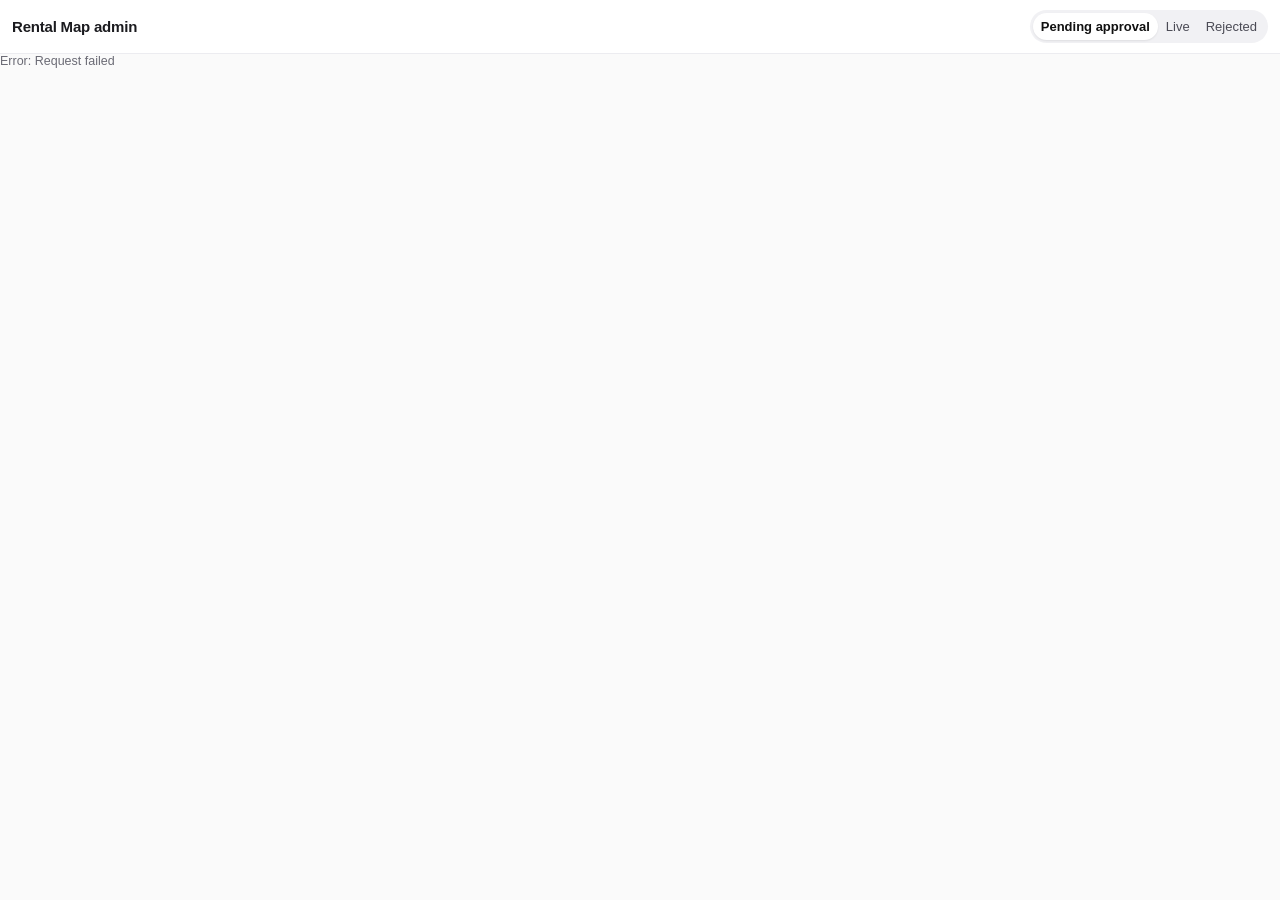
==== admin.html @ 79678704 "rental platform mvp" ====
<!DOCTYPE html>
<html lang="en">
<head>
  <meta charset="UTF-8" />
  <meta name="viewport" content="width=device-width, initial-scale=1.0" />
  <title>Rental Map admin</title>
  <link rel="stylesheet" href="styles.css" />
</head>
<body>
  <header class="topbar"><div class="brand">Rental Map admin</div>
    <div class="city-switch" role="group" aria-label="Queue">
      <button class="city-btn active" data-status="pending_approval">Pending approval</button>
      <button class="city-btn" data-status="live">Live</button>
      <button class="city-btn" data-status="rejected">Rejected</button>
    </div>
  </header>
  <main class="admin-wrap">
    <div id="adminMsg" class="muted small"></div>
    <div id="adminLogin" class="admin-login" hidden>
      <h2>Admin log in</h2>
      <form id="adminLoginForm">
        <label>Email <input name="email" type="email" required /></label>
        <label>Password <input name="password" type="password" required /></label>
        <button class="btn primary wide" type="submit">Log in</button>
      </form>
    </div>
    <div id="adminList"></div>
  </main>
  <script src="admin.js"></script>
</body>
</html>
---- styles.css ----
/* Rental Map MVP. Mobile-first, plain CSS. */
* { box-sizing: border-box; }
html, body { margin: 0; height: 100%; font-family: -apple-system, BlinkMacSystemFont, "Segoe UI", Roboto, Helvetica, Arial, sans-serif; color: #1b1b1f; background: #fafafa; font-size: 15px; }
button, input, select, textarea { font: inherit; }
.muted { color: #6b6b75; }
.small { font-size: 12.5px; }
.req { color: #c2410c; }
.error { color: #b91c1c; background: #fef2f2; border-radius: 8px; padding: 8px 10px; }

/* Top bar */
.topbar { display: flex; align-items: center; gap: 8px; padding: 10px 12px; background: #fff; border-bottom: 1px solid #ececf0; position: sticky; top: 0; z-index: 1000; }
.brand { font-weight: 700; letter-spacing: -0.2px; margin-right: auto; }
.city-switch { display: flex; background: #f1f1f4; border-radius: 999px; padding: 3px; overflow-x: auto; max-width: 100%; scrollbar-width: none; }
.city-btn { border: 0; background: transparent; padding: 6px 8px; border-radius: 999px; cursor: pointer; color: #4b4b55; white-space: nowrap; font-size: 13px; }
@media (max-width: 480px) { .topbar { flex-wrap: wrap; } .brand { width: 100%; margin-right: 0; } .city-switch { flex: 1 1 auto; } }
.city-btn.active { background: #fff; color: #111; box-shadow: 0 1px 2px rgba(0,0,0,.08); font-weight: 600; }

.btn { border: 1px solid #d6d6de; background: #fff; padding: 9px 12px; border-radius: 10px; cursor: pointer; color: #111; white-space: nowrap; }
.btn.primary { background: #111827; color: #fff; border-color: #111827; }
.btn.ghost { background: #f5f5f8; }
.btn.wide { width: 100%; padding: 13px; font-size: 16px; margin-top: 8px; }
.btn:disabled { opacity: .5; cursor: not-allowed; }

.searchbar { display: flex; gap: 6px; padding: 10px 12px 4px; flex-wrap: wrap; }
.searchbar input[type=search] { flex: 1 1 180px; min-width: 0; padding: 10px 12px; border: 1px solid #d6d6de; border-radius: 10px; background: #fff; }
.searchbar select { padding: 9px; border: 1px solid #d6d6de; border-radius: 10px; background: #fff; }
.filters { display: flex; gap: 6px; padding: 6px 12px 8px; flex-wrap: wrap; align-items: center; }
.filters select { padding: 7px 8px; border: 1px solid #d6d6de; border-radius: 9px; background: #fff; font-size: 14px; }
.chk { display: inline-flex; align-items: center; gap: 6px; font-size: 14px; }
.count { margin-left: auto; color: #6b6b75; font-size: 13px; }
.notice { margin: 0 12px 6px; padding: 8px 10px; border-radius: 8px; background: #eef4ff; color: #1e3a8a; font-size: 13.5px; }

/* Layout: map first on mobile, side by side on wide screens */
.layout { display: flex; flex-direction: column; }
#map { height: 52vh; min-height: 300px; width: 100%; border-top: 1px solid #ececf0; border-bottom: 1px solid #ececf0; z-index: 1; }
.cards { display: flex; gap: 10px; overflow-x: auto; padding: 10px 12px 16px; scroll-snap-type: x mandatory; }
.card { flex: 0 0 260px; scroll-snap-align: start; background: #fff; border: 1px solid #ececf0; border-radius: 14px; overflow: hidden; cursor: pointer; transition: border-color .15s, box-shadow .15s; }
.card.selected { border-color: #111827; box-shadow: 0 0 0 1px #111827; }
.card .thumb { height: 110px; background: linear-gradient(135deg, #e5e7eb, #d1d5db); display: flex; align-items: center; justify-content: center; color: #4b5563; font-size: 13px; position: relative; }
.card .thumb .vid { position: absolute; right: 8px; bottom: 8px; background: rgba(0,0,0,.6); color: #fff; font-size: 11px; padding: 2px 6px; border-radius: 6px; }
.card .body { padding: 10px 12px 12px; }
.card .rent { font-weight: 700; font-size: 16px; }
.card .title { font-size: 14px; margin: 3px 0; font-weight: 600; line-height: 1.3; }
.card .meta { font-size: 12.5px; color: #6b6b75; }
.card .dist { font-size: 12.5px; color: #047857; margin-top: 4px; font-weight: 600; }

/* Map pins */
.pin { background: #111827; color: #fff; padding: 4px 8px; border-radius: 999px; font-size: 12px; font-weight: 700; white-space: nowrap; box-shadow: 0 2px 6px rgba(0,0,0,.25); border: 2px solid #fff; }
.pin.sel { background: #047857; transform: scale(1.12); }
.pin.user { background: #2563eb; width: 16px; height: 16px; padding: 0; border-radius: 50%; }
.leaflet-container { font-family: inherit; }

/* Full-screen views */
.view { position: fixed; inset: 0; background: #fafafa; overflow-y: auto; z-index: 2000; }
.view-inner { max-width: 720px; margin: 0 auto; padding: 14px 16px 60px; }
.view-inner.narrow { max-width: 520px; }
.view h2 { margin: 8px 0 6px; font-size: 22px; }
.back { border: 0; background: none; color: #374151; font-size: 15px; cursor: pointer; padding: 6px 0; }

.gallery { display: grid; grid-template-columns: 2fr 1fr; gap: 6px; margin: 10px 0; }
.gallery .ph { height: 140px; border-radius: 10px; background: linear-gradient(135deg, #e5e7eb, #cbd5e1); display: flex; align-items: center; justify-content: center; color: #374151; font-size: 12.5px; text-align: center; padding: 6px; }
.gallery .ph.big { height: 290px; grid-row: span 2; }
.video-ph { height: 200px; border-radius: 12px; background: #111827; color: #fff; display: flex; flex-direction: column; align-items: center; justify-content: center; gap: 8px; margin-bottom: 10px; }
.video-ph .play { width: 52px; height: 52px; border-radius: 50%; background: #fff; color: #111827; display: flex; align-items: center; justify-content: center; font-size: 20px; }
.detail-title { font-size: 21px; font-weight: 700; margin: 4px 0; }
.detail-rent { font-size: 19px; font-weight: 700; }
.specs { display: grid; grid-template-columns: repeat(2, 1fr); gap: 8px; margin: 14px 0; }
.spec { background: #fff; border: 1px solid #ececf0; border-radius: 10px; padding: 10px; }
.spec .k { font-size: 12px; color: #6b6b75; }
.spec .v { font-size: 16px; font-weight: 600; margin-top: 2px; }
.desc { line-height: 1.5; color: #374151; }
.detail-map { height: 220px; border-radius: 12px; margin: 12px 0; border: 1px solid #ececf0; }
.enquire-row { display: flex; gap: 10px; align-items: center; margin-top: 10px; }
.enquire-row .btn { flex: 1; }

/* Post form */
form fieldset { border: 1px solid #e5e5ea; border-radius: 12px; background: #fff; padding: 12px; margin: 0 0 12px; }
form legend { font-weight: 600; padding: 0 6px; }
form label { display: block; font-size: 14px; margin: 8px 0; color: #374151; }
form input[type=text], form input:not([type]), form input[type=number], form select, form textarea {
  display: block; width: 100%; margin-top: 4px; padding: 10px; border: 1px solid #d6d6de; border-radius: 9px; background: #fff; font-size: 16px;
}
form input[type=file] { display: block; margin-top: 4px; font-size: 14px; }
form .grid2 { display: grid; grid-template-columns: 1fr 1fr; gap: 0 10px; }
.pick-map { height: 220px; border-radius: 10px; border: 1px solid #d6d6de; margin-top: 4px; }
.pin-status { display: block; font-size: 13px; color: #6b6b75; margin-top: 4px; }
.declaration { border-color: #f59e0b; background: #fffbeb; }
.declaration .chk.big { align-items: flex-start; font-size: 14.5px; }
.declaration .chk.big input { margin-top: 3px; width: 18px; height: 18px; }

.pay-card { background: #fff; border: 1px solid #e5e5ea; border-radius: 12px; padding: 14px; margin: 12px 0; }
.pay-card .row { display: flex; justify-content: space-between; gap: 10px; padding: 6px 0; }

.toast { position: fixed; left: 50%; bottom: 22px; transform: translateX(-50%); background: #111827; color: #fff; padding: 10px 14px; border-radius: 10px; z-index: 3000; font-size: 14px; max-width: 90vw; }

/* Wider screens: map and cards side by side */
@media (min-width: 900px) {
  .layout { flex-direction: row; height: calc(100vh - 170px); min-height: 480px; }
  #map { height: auto; flex: 1 1 60%; border-top: 0; border-bottom: 0; }
  .cards { flex: 0 0 360px; flex-direction: column; overflow-y: auto; overflow-x: hidden; scroll-snap-type: none; padding: 10px; border-left: 1px solid #ececf0; background: #fff; }
  .card { flex: none; }
  .card .thumb { height: 130px; }
}
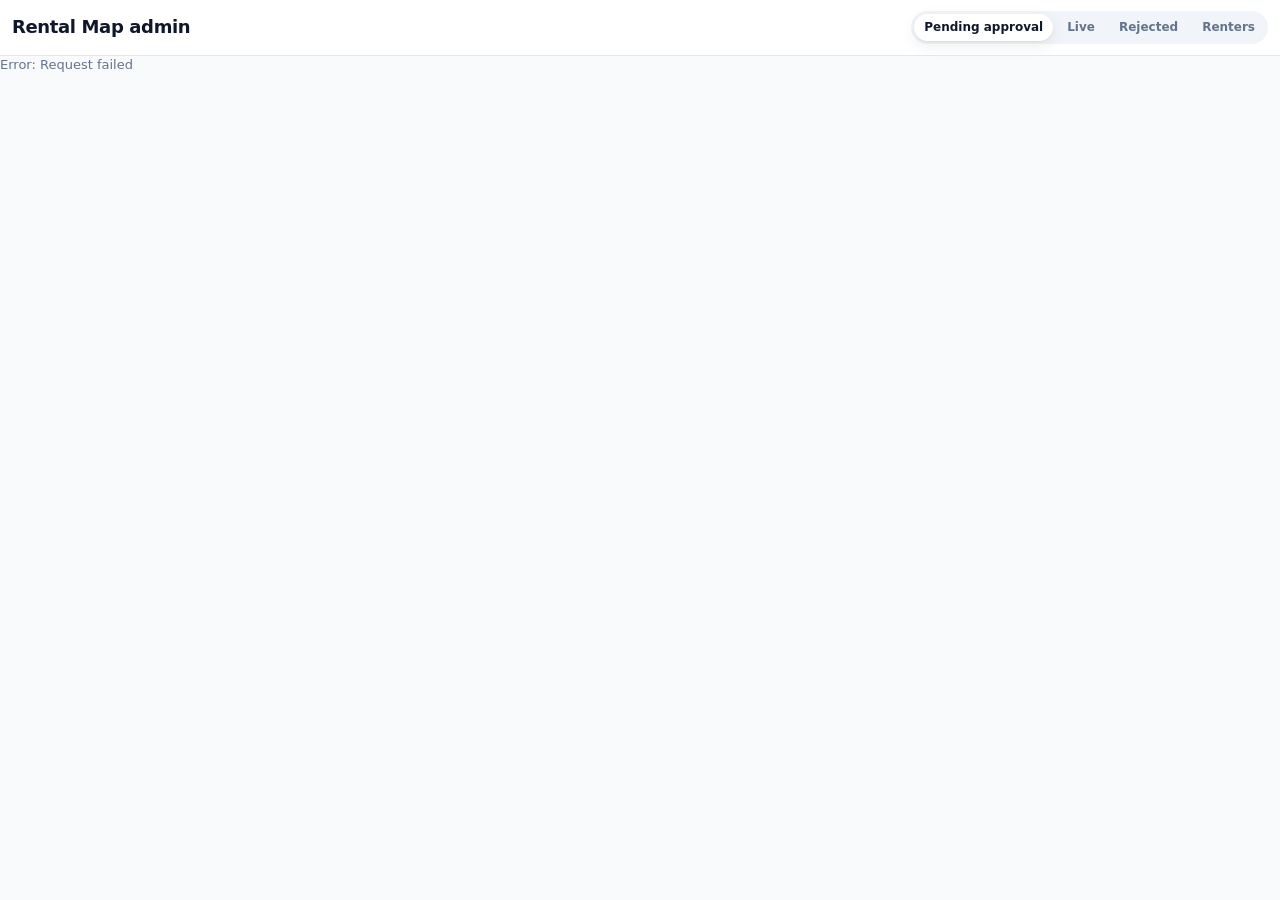
==== commit af1fa502: "Weekly Pass renter monetization: Rs 400 for 7 days unlocks photos, video and owner phone; credits do" ====
--- a/admin.html
+++ b/admin.html
@@ -12,6 +12,7 @@
       <button class="city-btn active" data-status="pending_approval">Pending approval</button>
       <button class="city-btn" data-status="live">Live</button>
       <button class="city-btn" data-status="rejected">Rejected</button>
+      <button class="city-btn" data-status="users">Renters</button>
     </div>
   </header>
   <main class="admin-wrap">
@@ -25,6 +26,10 @@
       </form>
     </div>
     <div id="adminList"></div>
+    <section id="passUsers" class="pass-users" hidden>
+      <h2>Renters and Weekly Pass</h2>
+      <div id="passUsersList"></div>
+    </section>
   </main>
   <script src="admin.js"></script>
 </body>
--- a/styles.css
+++ b/styles.css
@@ -1,103 +1,271 @@
-/* Rental Map MVP. Mobile-first, plain CSS. */
+/* Rental Map. Mobile-first, one design system. */
+/* share + reviews */
+.share-row { display: flex; gap: 8px; flex-wrap: wrap; }
+.share-row .btn { text-decoration: none; text-align: center; }
+.rev-head { margin: 8px 0; font-size: 14px; }
+.rev { border-top: 1px solid var(--line); padding: 10px 0; }
+.rev-top { font-size: 14px; }
+.rev-body { margin-top: 4px; font-size: 14px; white-space: pre-wrap; }
+.rev-form { margin-top: 12px; display: grid; gap: 8px; }
+.rev-form textarea { width: 100%; font: inherit; padding: 8px; border: 1px solid var(--line); border-radius: var(--r); }
+.rev-stars .star { background: none; border: 0; font-size: 26px; color: #cbd5e1; cursor: pointer; padding: 0 2px; }
+.rev-stars .star.on { color: #f59e0b; }
+:root {
+  --ink: #0f172a;
+  --ink-2: #334155;
+  --muted: #64748b;
+  --line: #e2e8f0;
+  --bg: #f8fafc;
+  --card: #ffffff;
+  --brand: #0f766e;
+  --brand-ink: #ffffff;
+  --brand-soft: #ccfbf1;
+  --warn-bg: #fffbeb;
+  --warn-line: #fde68a;
+  --danger: #b91c1c;
+  --ok: #15803d;
+  --r: 14px;
+  --shadow: 0 1px 2px rgba(15, 23, 42, .06), 0 4px 16px rgba(15, 23, 42, .08);
+  --font: system-ui, -apple-system, "Segoe UI", Roboto, "Helvetica Neue", Arial, sans-serif;
+}
 * { box-sizing: border-box; }
-html, body { margin: 0; height: 100%; font-family: -apple-system, BlinkMacSystemFont, "Segoe UI", Roboto, Helvetica, Arial, sans-serif; color: #1b1b1f; background: #fafafa; font-size: 15px; }
-button, input, select, textarea { font: inherit; }
-.muted { color: #6b6b75; }
-.small { font-size: 12.5px; }
-.req { color: #c2410c; }
-.error { color: #b91c1c; background: #fef2f2; border-radius: 8px; padding: 8px 10px; }
-
-/* Top bar */
-.topbar { display: flex; align-items: center; gap: 8px; padding: 10px 12px; background: #fff; border-bottom: 1px solid #ececf0; position: sticky; top: 0; z-index: 1000; }
-.brand { font-weight: 700; letter-spacing: -0.2px; margin-right: auto; }
-.city-switch { display: flex; background: #f1f1f4; border-radius: 999px; padding: 3px; overflow-x: auto; max-width: 100%; scrollbar-width: none; }
-.city-btn { border: 0; background: transparent; padding: 6px 8px; border-radius: 999px; cursor: pointer; color: #4b4b55; white-space: nowrap; font-size: 13px; }
-@media (max-width: 480px) { .topbar { flex-wrap: wrap; } .brand { width: 100%; margin-right: 0; } .city-switch { flex: 1 1 auto; } }
-.city-btn.active { background: #fff; color: #111; box-shadow: 0 1px 2px rgba(0,0,0,.08); font-weight: 600; }
-
-.btn { border: 1px solid #d6d6de; background: #fff; padding: 9px 12px; border-radius: 10px; cursor: pointer; color: #111; white-space: nowrap; }
-.btn.primary { background: #111827; color: #fff; border-color: #111827; }
-.btn.ghost { background: #f5f5f8; }
-.btn.wide { width: 100%; padding: 13px; font-size: 16px; margin-top: 8px; }
-.btn:disabled { opacity: .5; cursor: not-allowed; }
-
-.searchbar { display: flex; gap: 6px; padding: 10px 12px 4px; flex-wrap: wrap; }
-.searchbar input[type=search] { flex: 1 1 180px; min-width: 0; padding: 10px 12px; border: 1px solid #d6d6de; border-radius: 10px; background: #fff; }
-.searchbar select { padding: 9px; border: 1px solid #d6d6de; border-radius: 10px; background: #fff; }
-.filters { display: flex; gap: 6px; padding: 6px 12px 8px; flex-wrap: wrap; align-items: center; }
-.filters select { padding: 7px 8px; border: 1px solid #d6d6de; border-radius: 9px; background: #fff; font-size: 14px; }
-.chk { display: inline-flex; align-items: center; gap: 6px; font-size: 14px; }
-.count { margin-left: auto; color: #6b6b75; font-size: 13px; }
-.notice { margin: 0 12px 6px; padding: 8px 10px; border-radius: 8px; background: #eef4ff; color: #1e3a8a; font-size: 13.5px; }
-
-/* Layout: map first on mobile, side by side on wide screens */
-.layout { display: flex; flex-direction: column; }
-#map { height: 52vh; min-height: 300px; width: 100%; border-top: 1px solid #ececf0; border-bottom: 1px solid #ececf0; z-index: 1; }
-.cards { display: flex; gap: 10px; overflow-x: auto; padding: 10px 12px 16px; scroll-snap-type: x mandatory; }
-.card { flex: 0 0 260px; scroll-snap-align: start; background: #fff; border: 1px solid #ececf0; border-radius: 14px; overflow: hidden; cursor: pointer; transition: border-color .15s, box-shadow .15s; }
-.card.selected { border-color: #111827; box-shadow: 0 0 0 1px #111827; }
-.card .thumb { height: 110px; background: linear-gradient(135deg, #e5e7eb, #d1d5db); display: flex; align-items: center; justify-content: center; color: #4b5563; font-size: 13px; position: relative; }
-.card .thumb .vid { position: absolute; right: 8px; bottom: 8px; background: rgba(0,0,0,.6); color: #fff; font-size: 11px; padding: 2px 6px; border-radius: 6px; }
+html, body { height: 100%; }
+body { margin: 0; font: 15px/1.45 var(--font); color: var(--ink); background: var(--bg); -webkit-font-smoothing: antialiased; }
+button, input, select, textarea { font: inherit; color: inherit; }
+[hidden] { display: none !important; }
+h2 { font-size: 22px; margin: 6px 0 6px; letter-spacing: -.01em; }
+h3 { font-size: 15px; margin: 0 0 4px; }
+.muted { color: var(--muted); }
+.small { font-size: 13px; }
+.error { color: var(--danger); }
+
+/* ---------- top bar ---------- */
+.topbar {
+  position: sticky; top: 0; z-index: 30; display: flex; align-items: center; gap: 10px;
+  height: 56px; padding: 0 12px; background: var(--card); border-bottom: 1px solid var(--line);
+}
+.brand { font-weight: 800; font-size: 18px; letter-spacing: -.02em; white-space: nowrap; }
+.brand span { color: var(--brand); }
+.city-switch { display: flex; gap: 4px; background: #f1f5f9; border-radius: 999px; padding: 3px; margin-left: auto; }
+.city-btn { border: 0; background: none; padding: 5px 10px; border-radius: 999px; font-size: 12px; font-weight: 700; color: var(--muted); cursor: pointer; }
+.city-btn.active { background: var(--card); color: var(--ink); box-shadow: var(--shadow); }
+.account { display: flex; gap: 6px; align-items: center; }
+
+/* ---------- buttons ---------- */
+.btn { display: inline-flex; align-items: center; justify-content: center; gap: 6px; border: 1px solid var(--line); background: var(--card); padding: 10px 16px; border-radius: 999px; font-weight: 600; cursor: pointer; text-decoration: none; min-height: 40px; }
+.btn.primary { background: var(--brand); border-color: var(--brand); color: var(--brand-ink); }
+.btn.primary:disabled { opacity: .55; cursor: default; }
+.btn.ghost { background: transparent; }
+.btn.text { border: 0; background: none; color: var(--brand); }
+.btn.wide { width: 100%; }
+.btn.small-btn { padding: 6px 12px; min-height: 32px; font-size: 13px; }
+.icon-btn { width: 40px; height: 40px; border-radius: 999px; border: 1px solid var(--line); background: var(--card); display: inline-flex; align-items: center; justify-content: center; cursor: pointer; flex: none; }
+.icon-btn svg, .ico { width: 18px; height: 18px; }
+.link-btn { border: 0; background: none; color: var(--brand); font-weight: 600; cursor: pointer; padding: 0; font-size: 13px; }
+
+/* ---------- finder (search + chips) ---------- */
+.finder { position: sticky; top: 56px; z-index: 20; background: var(--bg); padding: 10px 12px 6px; }
+.searchbar { position: relative; display: flex; align-items: center; gap: 8px; background: var(--card); border: 1px solid var(--line); border-radius: 999px; padding: 0 6px 0 14px; box-shadow: var(--shadow); height: 48px; }
+.searchbar .ico { color: var(--muted); flex: none; }
+.searchbar input { flex: 1; min-width: 0; border: 0; outline: 0; background: transparent; font-size: 15px; height: 100%; }
+.searchbar input::placeholder { color: #94a3b8; }
+.suggest { position: absolute; left: 0; right: 0; top: 54px; margin: 0; padding: 6px; list-style: none; background: var(--card); border: 1px solid var(--line); border-radius: var(--r); box-shadow: var(--shadow); max-height: 280px; overflow: auto; }
+.suggest li { display: flex; justify-content: space-between; gap: 8px; padding: 10px; border-radius: 10px; cursor: pointer; }
+.suggest li:hover { background: #f1f5f9; }
+.sg-kind { color: var(--muted); font-size: 12px; white-space: nowrap; }
+
+.chips { display: flex; gap: 8px; flex-wrap: wrap; overflow: visible; padding: 10px 0 2px; }
+.chips > * { width: auto; min-width: 0; margin: 0; }
+.chip {
+  flex: none; height: 34px; border: 0; background: var(--card); border-radius: 999px; padding: 0 14px;
+  font-size: 13px; font-weight: 600; color: var(--ink-2); white-space: nowrap; box-shadow: 0 1px 3px rgba(15,23,42,.14);
+  transition: transform .12s ease, background .15s, color .15s; display: inline-flex; align-items: center;
+}
+.chip:active { transform: scale(.96); }
+select.chip { padding-right: 26px; appearance: none; background-image: linear-gradient(45deg, transparent 50%, var(--muted) 50%), linear-gradient(135deg, var(--muted) 50%, transparent 50%); background-position: calc(100% - 13px) 50%, calc(100% - 9px) 50%; background-size: 4px 4px; background-repeat: no-repeat; }
+.chip.on, select.chip.on { border-color: var(--ink); color: var(--ink); box-shadow: inset 0 0 0 1px var(--ink); }
+.chip.toggle { display: inline-flex; align-items: center; gap: 6px; cursor: pointer; }
+.chip.toggle input { accent-color: var(--brand); margin: 0; }
+
+.status-row { display: flex; align-items: center; justify-content: space-between; min-height: 22px; padding: 2px 2px 0; }
+.count { font-size: 13px; color: var(--muted); font-weight: 600; }
+.notice { margin-top: 6px; font-size: 13px; background: var(--card); border: 1px solid var(--line); border-radius: 10px; padding: 8px 10px; color: var(--ink-2); }
+
+/* ---------- map + cards ---------- */
+.layout { display: flex; flex-direction: column; gap: 10px; padding-bottom: 16px; }
+#map { order: 1; height: 46vh; min-height: 300px; border-radius: var(--r); border: 1px solid var(--line); margin: 0 12px; overflow: hidden; }
+.cards { order: 2; display: flex; gap: 12px; overflow-x: auto; scroll-snap-type: x mandatory; padding: 4px 12px 8px; scrollbar-width: none; }
+.cards::-webkit-scrollbar { display: none; }
+
+.card { flex: 0 0 min(300px, 84vw); scroll-snap-align: start; background: var(--card); border-radius: var(--r); box-shadow: var(--shadow); overflow: hidden; cursor: pointer; border: 2px solid transparent; transition: border-color .15s; }
+.card.selected { border-color: var(--brand); }
+.card .thumb { position: relative; height: 150px; background: #e2e8f0; overflow: hidden; }
+.card .thumb img { width: 100%; height: 100%; object-fit: cover; display: block; }
+.card .thumb .ph { height: 100%; display: flex; align-items: center; justify-content: center; color: var(--muted); font-size: 13px; }
+.tags { position: absolute; left: 8px; top: 8px; display: flex; gap: 6px; }
+.tag { background: rgba(255,255,255,.94); color: var(--ink); border-radius: 999px; padding: 3px 8px; font-size: 11px; font-weight: 700; box-shadow: var(--shadow); }
+.tag.verified { color: var(--ok); }
+.tag.vid { right: 8px; left: auto; top: auto; bottom: 8px; position: absolute; background: rgba(15,23,42,.8); color: #fff; box-shadow: none; }
 .card .body { padding: 10px 12px 12px; }
-.card .rent { font-weight: 700; font-size: 16px; }
-.card .title { font-size: 14px; margin: 3px 0; font-weight: 600; line-height: 1.3; }
-.card .meta { font-size: 12.5px; color: #6b6b75; }
-.card .dist { font-size: 12.5px; color: #047857; margin-top: 4px; font-weight: 600; }
-
-/* Map pins */
-.pin { background: #111827; color: #fff; padding: 4px 8px; border-radius: 999px; font-size: 12px; font-weight: 700; white-space: nowrap; box-shadow: 0 2px 6px rgba(0,0,0,.25); border: 2px solid #fff; }
-.pin.sel { background: #047857; transform: scale(1.12); }
-.pin.user { background: #2563eb; width: 16px; height: 16px; padding: 0; border-radius: 50%; }
-.leaflet-container { font-family: inherit; }
-
-/* Full-screen views */
-.view { position: fixed; inset: 0; background: #fafafa; overflow-y: auto; z-index: 2000; }
-.view-inner { max-width: 720px; margin: 0 auto; padding: 14px 16px 60px; }
-.view-inner.narrow { max-width: 520px; }
-.view h2 { margin: 8px 0 6px; font-size: 22px; }
-.back { border: 0; background: none; color: #374151; font-size: 15px; cursor: pointer; padding: 6px 0; }
-
-.gallery { display: grid; grid-template-columns: 2fr 1fr; gap: 6px; margin: 10px 0; }
-.gallery .ph { height: 140px; border-radius: 10px; background: linear-gradient(135deg, #e5e7eb, #cbd5e1); display: flex; align-items: center; justify-content: center; color: #374151; font-size: 12.5px; text-align: center; padding: 6px; }
-.gallery .ph.big { height: 290px; grid-row: span 2; }
-.video-ph { height: 200px; border-radius: 12px; background: #111827; color: #fff; display: flex; flex-direction: column; align-items: center; justify-content: center; gap: 8px; margin-bottom: 10px; }
-.video-ph .play { width: 52px; height: 52px; border-radius: 50%; background: #fff; color: #111827; display: flex; align-items: center; justify-content: center; font-size: 20px; }
-.detail-title { font-size: 21px; font-weight: 700; margin: 4px 0; }
-.detail-rent { font-size: 19px; font-weight: 700; }
-.specs { display: grid; grid-template-columns: repeat(2, 1fr); gap: 8px; margin: 14px 0; }
-.spec { background: #fff; border: 1px solid #ececf0; border-radius: 10px; padding: 10px; }
-.spec .k { font-size: 12px; color: #6b6b75; }
-.spec .v { font-size: 16px; font-weight: 600; margin-top: 2px; }
-.desc { line-height: 1.5; color: #374151; }
-.detail-map { height: 220px; border-radius: 12px; margin: 12px 0; border: 1px solid #ececf0; }
-.enquire-row { display: flex; gap: 10px; align-items: center; margin-top: 10px; }
-.enquire-row .btn { flex: 1; }
-
-/* Post form */
-form fieldset { border: 1px solid #e5e5ea; border-radius: 12px; background: #fff; padding: 12px; margin: 0 0 12px; }
-form legend { font-weight: 600; padding: 0 6px; }
-form label { display: block; font-size: 14px; margin: 8px 0; color: #374151; }
-form input[type=text], form input:not([type]), form input[type=number], form select, form textarea {
-  display: block; width: 100%; margin-top: 4px; padding: 10px; border: 1px solid #d6d6de; border-radius: 9px; background: #fff; font-size: 16px;
-}
-form input[type=file] { display: block; margin-top: 4px; font-size: 14px; }
-form .grid2 { display: grid; grid-template-columns: 1fr 1fr; gap: 0 10px; }
-.pick-map { height: 220px; border-radius: 10px; border: 1px solid #d6d6de; margin-top: 4px; }
-.pin-status { display: block; font-size: 13px; color: #6b6b75; margin-top: 4px; }
-.declaration { border-color: #f59e0b; background: #fffbeb; }
-.declaration .chk.big { align-items: flex-start; font-size: 14.5px; }
-.declaration .chk.big input { margin-top: 3px; width: 18px; height: 18px; }
-
-.pay-card { background: #fff; border: 1px solid #e5e5ea; border-radius: 12px; padding: 14px; margin: 12px 0; }
-.pay-card .row { display: flex; justify-content: space-between; gap: 10px; padding: 6px 0; }
-
-.toast { position: fixed; left: 50%; bottom: 22px; transform: translateX(-50%); background: #111827; color: #fff; padding: 10px 14px; border-radius: 10px; z-index: 3000; font-size: 14px; max-width: 90vw; }
-
-/* Wider screens: map and cards side by side */
+.card .rent { font-size: 17px; font-weight: 800; letter-spacing: -.01em; }
+.card .rent small { font-size: 13px; font-weight: 500; color: var(--muted); }
+.card .title { font-weight: 600; margin-top: 2px; white-space: nowrap; overflow: hidden; text-overflow: ellipsis; }
+.card .facts { color: var(--ink-2); font-size: 13px; margin-top: 2px; }
+.card .loc { color: var(--muted); font-size: 13px; margin-top: 2px; white-space: nowrap; overflow: hidden; text-overflow: ellipsis; }
+.card .dist { color: var(--brand); font-size: 12px; font-weight: 600; margin-top: 4px; }
+.card.empty { flex: 0 0 100%; cursor: default; padding: 18px; }
+.card.empty .title { white-space: normal; font-size: 16px; }
+
+/* map pins */
+.pin { position: relative; background: var(--card); color: var(--ink); border: 1px solid var(--line); border-radius: 999px; padding: 5px 10px; font-size: 12px; font-weight: 800; white-space: nowrap; box-shadow: var(--shadow); transform: translate(-50%, -50%); }
+.pin.sel { background: var(--ink); color: #fff; border-color: var(--ink); }
+.pin.user { width: 16px; height: 16px; border-radius: 50%; background: #2563eb; border: 3px solid #fff; box-shadow: 0 0 0 6px rgba(37,99,235,.2); transform: none; padding: 0; }
+.pin.hub { background: var(--ink); color: #fff; border: 2px solid #fff; }
+.leaflet-container { font: inherit; }
+
+/* ---------- details sheet ---------- */
+.sheet { position: fixed; inset: 0; z-index: 60; background: var(--bg); overflow-y: auto; -webkit-overflow-scrolling: touch; display: flex; flex-direction: column; }
+.sheet > .sheet-bar { flex: 0 0 auto; }
+.sheet > .sheet-body { flex: 1 0 auto; width: 100%; padding-bottom: 110px; }
+.sheet-bar { position: sticky; top: 0; z-index: 2; display: flex; align-items: center; gap: 10px; height: 56px; padding: 0 12px; background: rgba(255,255,255,.96); backdrop-filter: blur(8px); box-shadow: 0 1px 0 var(--line); }
+.sheet-bar-title { font-weight: 700; font-size: 15px; }
+.sheet-body { max-width: 720px; margin: 0 auto; padding: 0 0 40px; background: var(--card); min-height: 100%; }
+.sheet-body.narrow { padding: 16px; background: var(--bg); }
+#detailBody { padding-bottom: calc(130px + env(safe-area-inset-bottom)); }
+.sheet-body > h2 { margin: 16px 16px 4px; }
+.sheet-body > .muted { margin: 0 16px 14px; }
+
+.gallery { display: grid; grid-template-columns: 2fr 1fr; grid-template-rows: 160px 160px; gap: 4px; height: 324px; background: #e2e8f0; }
+.gallery img, .gallery .ph { width: 100%; height: 100%; object-fit: cover; display: block; }
+.gallery img.big { grid-row: span 2; }
+.gallery .ph { display: flex; align-items: center; justify-content: center; color: var(--muted); grid-column: 1 / -1; grid-row: span 2; }
+@media (min-width: 720px) { .gallery { height: 380px; grid-template-rows: 190px 190px; } }
+.gallery-count { position: relative; margin-top: -40px; margin-left: 12px; display: inline-block; background: rgba(15,23,42,.8); color: #fff; font-size: 12px; font-weight: 600; padding: 4px 10px; border-radius: 999px; }
+
+.detail { padding: 16px; }
+.price-row { display: flex; align-items: baseline; flex-wrap: wrap; gap: 8px 14px; }
+.price { font-size: 26px; font-weight: 800; letter-spacing: -.02em; }
+.price small { font-size: 14px; font-weight: 500; color: var(--muted); }
+.dep { font-size: 14px; color: var(--ink-2); }
+.dep b { color: var(--ink); }
+.detail h1 { font-size: 20px; line-height: 1.25; margin: 10px 0 4px; letter-spacing: -.01em; }
+.detail .loc { color: var(--muted); font-size: 14px; }
+.verified-line { display: inline-flex; align-items: center; gap: 6px; margin-top: 10px; color: var(--ok); font-weight: 600; font-size: 13px; }
+.spec-grid { display: grid; grid-template-columns: repeat(3, 1fr); gap: 8px; margin: 16px 0 4px; }
+.spec { border: 1px solid var(--line); border-radius: 12px; padding: 10px; background: var(--card); }
+.spec .k { font-size: 11px; text-transform: uppercase; letter-spacing: .06em; color: var(--muted); font-weight: 700; }
+.spec .v { font-weight: 700; margin-top: 2px; font-size: 14px; }
+.section-h { font-size: 13px; font-weight: 700; color: var(--muted); text-transform: uppercase; letter-spacing: .06em; margin: 22px 0 8px; }
+.money { border: 1px solid var(--line); border-radius: var(--r); background: var(--card); overflow: hidden; }
+.money .line { display: flex; justify-content: space-between; gap: 10px; padding: 11px 14px; border-top: 1px solid var(--line); font-size: 14px; }
+.money .line:first-child { border-top: 0; }
+.money .line .note { color: var(--muted); font-size: 12px; display: block; }
+.desc { color: var(--ink-2); margin: 0; }
+.video-box { border-radius: var(--r); overflow: hidden; background: #0b1120; }
+.video-box video { width: 100%; display: block; max-height: 360px; }
+.video-ph { border: 1px dashed var(--line); border-radius: var(--r); padding: 16px; color: var(--muted); font-size: 14px; text-align: center; }
+
+.owner-card { display: flex; align-items: center; gap: 12px; border: 1px solid var(--line); border-radius: var(--r); padding: 12px 14px; background: var(--card); }
+.avatar { width: 40px; height: 40px; border-radius: 50%; background: var(--brand-soft); color: var(--brand); font-weight: 800; display: flex; align-items: center; justify-content: center; flex: none; }
+.owner-card .who { font-weight: 700; }
+.owner-card .meta { color: var(--muted); font-size: 13px; }
+
+.detail-map { height: 180px; border-radius: var(--r); border: 1px solid var(--line); overflow: hidden; }
+.cta-bar { position: fixed; left: 0; right: 0; bottom: 0; z-index: 70; margin: 0; padding: 12px 16px calc(12px + env(safe-area-inset-bottom)); background: var(--card); border-top: 1px solid var(--line); display: flex; align-items: center; justify-content: space-between; gap: 12px; }
+.cta-bar .lbl { font-size: 13px; color: var(--muted); line-height: 1.3; }
+.cta-bar .lbl b { display: block; color: var(--ink); font-size: 15px; }
+.cta-bar .btn { min-width: 170px; }
+.call-done { display: flex; flex-direction: column; gap: 4px; }
+.call-num { font-size: 17px; font-weight: 800; letter-spacing: .01em; }
+
+/* ---------- login gate modal ---------- */
+.modal { position: fixed; inset: 0; z-index: 80; background: rgba(15,23,42,.45); display: flex; align-items: flex-end; justify-content: center; padding: 0; }
+.modal-card { position: relative; width: 100%; max-width: 440px; background: var(--card); border-radius: 22px 22px 0 0; padding: 22px 20px calc(20px + env(safe-area-inset-bottom)); box-shadow: var(--shadow); max-height: 92vh; overflow-y: auto; }
+@media (min-width: 560px) { .modal { align-items: center; } .modal-card { border-radius: 22px; } }
+.modal-x { position: absolute; right: 12px; top: 12px; }
+.modal-card h2 { font-size: 20px; margin: 10px 0 6px; }
+.gate-badge { display: inline-block; background: var(--brand-soft); color: var(--brand); font-weight: 700; font-size: 13px; padding: 5px 10px; border-radius: 999px; }
+#authForm { display: flex; flex-direction: column; gap: 12px; margin-top: 14px; }
+.modal-card .btn.text { margin-top: 8px; }
+
+/* ---------- forms ---------- */
+label { display: flex; flex-direction: column; gap: 5px; font-size: 13px; font-weight: 600; color: var(--ink-2); }
+.hint { font-weight: 400; color: var(--muted); font-size: 12px; }
+input[type=text], input:not([type]), input[type=email], input[type=password], input[type=tel], input[type=number], input[type=search], select, textarea {
+  width: 100%; height: 44px; border: 1px solid #cbd5e1; border-radius: 12px; padding: 0 12px; background: #fff; font-size: 15px; font-weight: 400; color: var(--ink);
+}
+textarea { height: auto; padding: 10px 12px; resize: vertical; }
+input:focus, select:focus, textarea:focus { outline: 2px solid var(--brand-soft); border-color: var(--brand); }
+fieldset { border: 0; padding: 0; margin: 0; }
+.role-pick { display: flex; flex-direction: column; gap: 8px; margin-top: 4px; }
+.role-pick legend { font-size: 13px; font-weight: 600; color: var(--ink-2); margin-bottom: 4px; }
+.radio { flex-direction: row; align-items: center; gap: 8px; font-weight: 500; }
+.radio input { width: 18px; height: 18px; accent-color: var(--brand); margin: 0; }
+.req { color: var(--danger); }
+
+#postForm { padding: 0 16px; display: flex; flex-direction: column; gap: 14px; }
+.block { background: var(--card); border: 1px solid var(--line); border-radius: var(--r); padding: 14px; display: flex; flex-direction: column; gap: 10px; }
+.block > h3 { font-size: 15px; margin: 0; }
+.block p { margin: 0; }
+.block.declaration { background: var(--warn-bg); border-color: var(--warn-line); }
+.grid2 { display: grid; grid-template-columns: 1fr 1fr; gap: 10px; }
+.chk { flex-direction: row; align-items: flex-start; gap: 10px; font-weight: 500; color: var(--ink); }
+.chk input { width: 18px; height: 18px; margin: 2px 0 0; accent-color: var(--brand); flex: none; }
+.chk.big { font-size: 15px; }
+.upload { position: relative; display: block; }
+.upload input { position: absolute; inset: 0; opacity: 0; cursor: pointer; width: 100%; height: 100%; margin: 0; padding: 0; }
+.upload-cta { display: flex; align-items: center; justify-content: center; height: 46px; border: 1.5px dashed #94a3b8; border-radius: 12px; font-weight: 600; color: var(--ink-2); background: #f8fafc; }
+.upload:focus-within .upload-cta { border-color: var(--brand); color: var(--brand); }
+.pin-head { display: flex; justify-content: space-between; align-items: center; font-size: 13px; font-weight: 600; color: var(--ink-2); gap: 8px; }
+.pin-status { font-weight: 500; color: var(--muted); font-size: 12px; text-align: right; }
+.pin-status.ok { color: var(--ok); font-weight: 600; }
+.pick-map { height: 240px; border-radius: 12px; overflow: hidden; border: 1px solid var(--line); cursor: crosshair; }
+
+.pay-card { border: 1px solid var(--line); border-radius: var(--r); padding: 12px 14px; background: var(--card); display: flex; flex-direction: column; gap: 12px; margin-bottom: 14px; }
+.pay-card .row { display: flex; justify-content: space-between; align-items: center; gap: 10px; }
+.pay-card .row.total { border-top: 1px solid var(--line); padding-top: 12px; }
+.pay-card label { margin-top: 0; }
+.pay-card input { width: 110px; text-align: right; }
+
+.mine { border: 1px solid var(--line); border-radius: 12px; padding: 10px 12px; background: var(--card); margin-top: 8px; font-size: 14px; }
+.status { display: inline-block; font-size: 12px; font-weight: 700; padding: 2px 8px; border-radius: 999px; background: #f1f5f9; text-transform: capitalize; }
+.s-live { background: #dcfce7; color: #166534; }
+.s-pending_approval { background: #fef3c7; color: #92400e; }
+.s-awaiting_payment, .s-draft { background: #e0e7ff; color: #3730a3; }
+.s-rejected { background: #fee2e2; color: #991b1b; }
+
+/* ---------- toast ---------- */
+.toast { position: fixed; left: 50%; bottom: calc(18px + env(safe-area-inset-bottom)); transform: translateX(-50%); z-index: 100; background: var(--ink); color: #fff; padding: 11px 16px; border-radius: 12px; font-size: 14px; box-shadow: var(--shadow); max-width: calc(100vw - 32px); text-align: center; }
+
+/* ---------- desktop ---------- */
 @media (min-width: 900px) {
-  .layout { flex-direction: row; height: calc(100vh - 170px); min-height: 480px; }
-  #map { height: auto; flex: 1 1 60%; border-top: 0; border-bottom: 0; }
-  .cards { flex: 0 0 360px; flex-direction: column; overflow-y: auto; overflow-x: hidden; scroll-snap-type: none; padding: 10px; border-left: 1px solid #ececf0; background: #fff; }
-  .card { flex: none; }
-  .card .thumb { height: 130px; }
-}
+  .finder { padding: 12px 20px 6px; }
+  .layout { display: grid; grid-template-columns: minmax(0, 1fr) 380px; height: calc(100vh - 56px - 170px); min-height: 420px; gap: 0; padding: 0; }
+  #map { order: 0; height: 100%; min-height: 0; margin: 0 0 0 20px; border-radius: var(--r); }
+  .cards { order: 0; flex-direction: column; overflow-y: auto; overflow-x: hidden; scroll-snap-type: none; padding: 0 20px 20px 16px; height: 100%; }
+  .card { flex: none; display: grid; grid-template-columns: 150px 1fr; }
+  .card .thumb { height: auto; min-height: 118px; }
+  .card.empty { display: block; }
+  .card .body { padding: 10px 12px; }
+  .card .title, .card .loc { white-space: normal; }
+  .sheet { position: fixed; top: 0; right: 0; left: auto; bottom: 0; width: min(560px, 100vw); box-shadow: -10px 0 30px rgba(15,23,42,.12); }
+  .sheet.wide { width: min(760px, 100vw); }
+  .modal { align-items: center; }
+  .modal-card { border-radius: 22px; }
+}
+
+/* ---------- Weekly Pass: header badge, locked detail hero (google-maps style, 390px first) ---------- */
+.pass-badge { display: inline-flex; align-items: center; gap: 6px; font: 600 12px/1 system-ui, -apple-system, "Segoe UI", sans-serif; padding: 7px 10px; border-radius: 999px; border: 1px solid var(--line); white-space: nowrap; }
+.pass-badge.on { background: #e6f4ea; color: #137333; border-color: #b7e1c1; }
+.pass-badge.off { background: #fef7e0; color: #7a4b00; border-color: #f5d98a; cursor: pointer; }
+.pass-badge::before { content: ""; width: 7px; height: 7px; border-radius: 50%; }
+.pass-badge.on::before { background: #1e8e3e; }
+.pass-badge.off::before { background: #f9ab00; }
+.lock-hero { position: relative; height: 324px; background: #e8eaed; background-image: linear-gradient(#dfe3e7 1px, transparent 1px), linear-gradient(90deg, #dfe3e7 1px, transparent 1px); background-size: 28px 28px; display: flex; align-items: center; justify-content: center; padding: 16px; }
+@media (min-width: 720px) { .lock-hero { height: 380px; } }
+.lock-card { width: 100%; max-width: 330px; background: #fff; border-radius: 14px; box-shadow: 0 2px 10px rgba(60,64,67,.25); padding: 20px 18px 18px; text-align: center; }
+.lock-ico { width: 44px; height: 44px; margin: 0 auto 10px; border-radius: 50%; background: #e8f0fe; color: #1a73e8; display: flex; align-items: center; justify-content: center; }
+.lock-ico svg { width: 22px; height: 22px; }
+.lock-t { font: 600 16px/1.3 system-ui, -apple-system, "Segoe UI", sans-serif; color: #202124; margin-bottom: 4px; }
+.lock-s { font: 13px/1.4 system-ui, -apple-system, "Segoe UI", sans-serif; color: #5f6368; margin-bottom: 14px; }
+.lock-card .btn.primary { background: #1a73e8; border-color: #1a73e8; }
